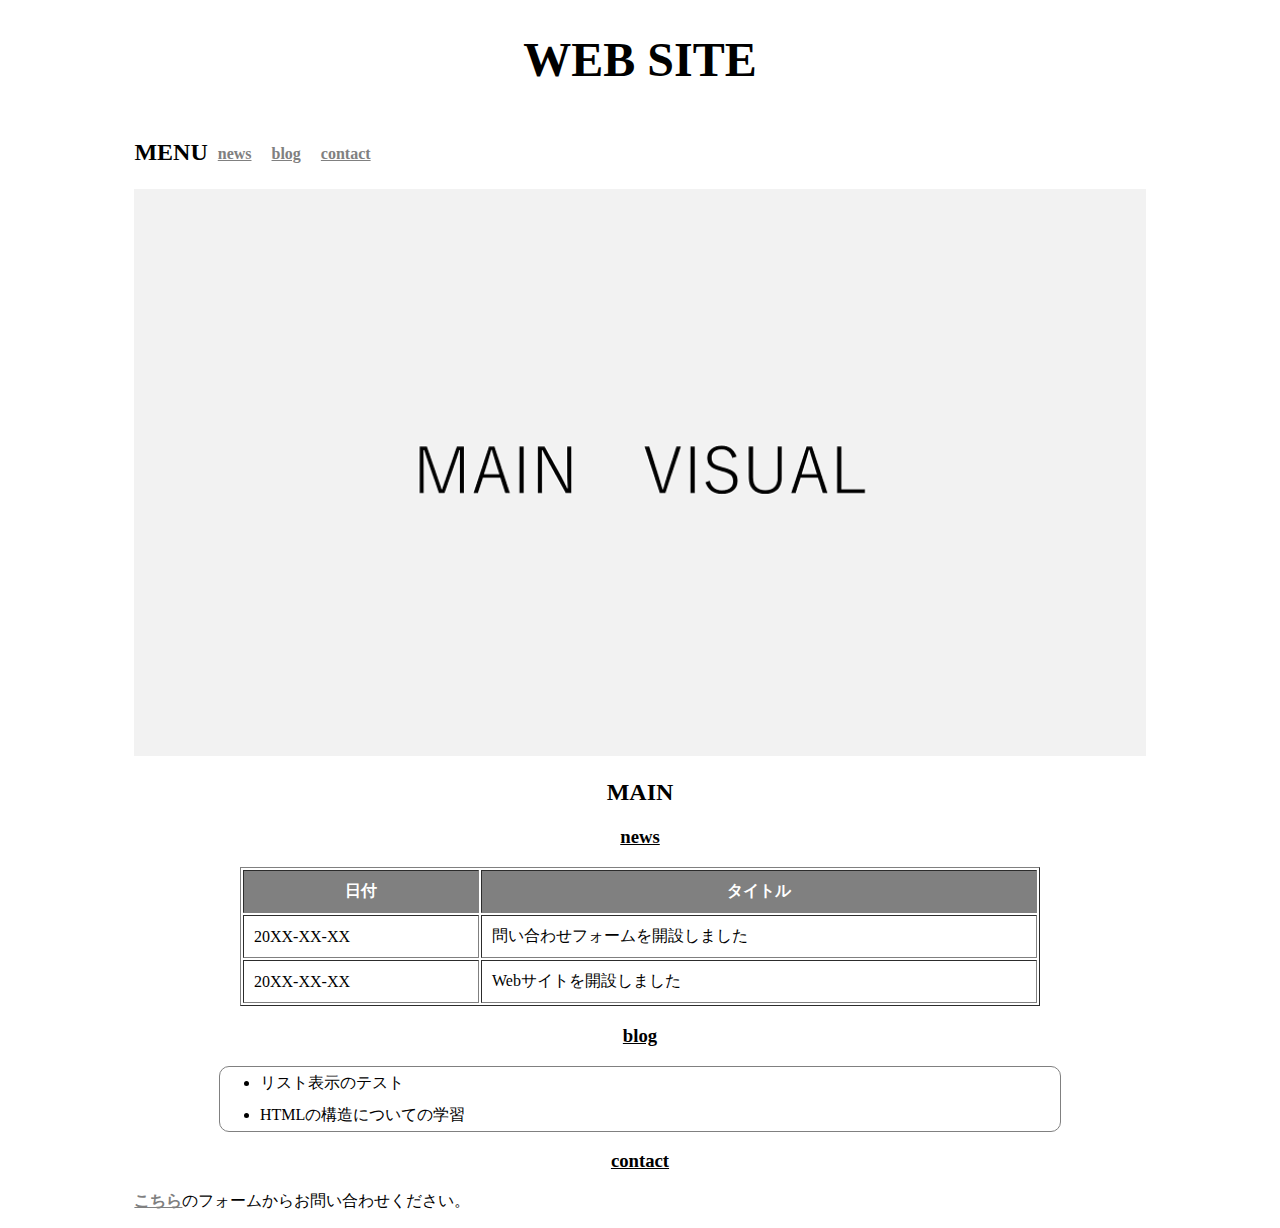
==== index.html @ c9dee7b8 "受講中の変更" ====
<!DOCTYPE html>
<html lang="ja">
    <head>
        <meta name="viewport" content="width=device-width, initial-scale=1">
        <meta charset="UTF-8">
        <title>タイトル</title>
        <link rel="stylesheet" href="css/style.css">
    </head>
    <body>
        <!--  <p>本文</p>
        <p>本文<br>改行</p>-->
        <!--コメント-->
        <!-- <h1>見出し</h1>
        <h2>見出し</h2>
        <h3>見出し</h3>
        <h4>見出し</h4>
        <h5>見出し</h5>
        <h6>見出し</h6>-->

        <div id="content">
            <header id="header">
                <h1>WEB SITE</h1>
                <nav id = "menu">
                    <h2>MENU</h2>
                    <a href="index.html#news"><p>news</p></a>
                    <a href="index.html#blog"><p>blog</p></a>
                    <a href="index.html#contact"><p>contact</p></a>
                </nav>
            </header>
            <main>
                <img src="img/mainvisual.png" alt="メインビジュアル">
                <h2>MAIN</h2>
                <section id="news">
                    <h3>news</h3>
                    <table border="1">
                        <tr>
                            <th>日付</th>
                            <th>タイトル</th>
                        </tr>
                        <tr>
                            <td>20XX-XX-XX</td>
                            <td>問い合わせフォームを開設しました</td>
                        </tr>
                        <tr>
                            <td>20XX-XX-XX</td>
                            <td>Webサイトを開設しました</td>
                        </tr>
                    </table>
                </section>
                <section id="blog">
                    <h3>blog</h3>
                    <ul>
                        <li>リスト表示のテスト</li>
                        <li>HTMLの構造についての学習</li>
                    </ul>
                </section>
            </main>
            <footer id="footer">
                <h3>contact</h3>
                <p><a href="contact.html">こちら</a>のフォームからお問い合わせください。</p>
                <p class="sp-tel">お電話のお問い合わせは<a href="tel:000-XXXX-XXXX">こちら</a></p>
            </footer>
        </div>
    </body>
</html>
---- css/style.css ----
h1{
    font-size: 48px;
    font-family: serif;
}
li{
    line-height: 2em;
}
a{
    font-weight: bold;
    color: #808080;
}
h1, h2, h3{
    text-align: center;
}
h3{
    text-decoration-line: underline;
}
th{
    color: white;
    background-color: gray;
}
#content{
    width: 80%;
    margin: auto;
}
main img{
    width: 100%;
}
table{
    width: 100%;
    max-width: 800px;
    margin: auto;
}
th, td{
    padding: 10px;
}
ul{
    border: solid 1px gray;
    border-radius: 10px;
    max-width: 800px;
    margin: auto;
}
nav{
    display: flex;
    flex-wrap: wrap;
}
nav p{
    padding: 10px;
}
.sp-tel{
    display: none;
}
@media screen and (max-width : 600px) {
    .sp-tel{
        display: block;
    }
}
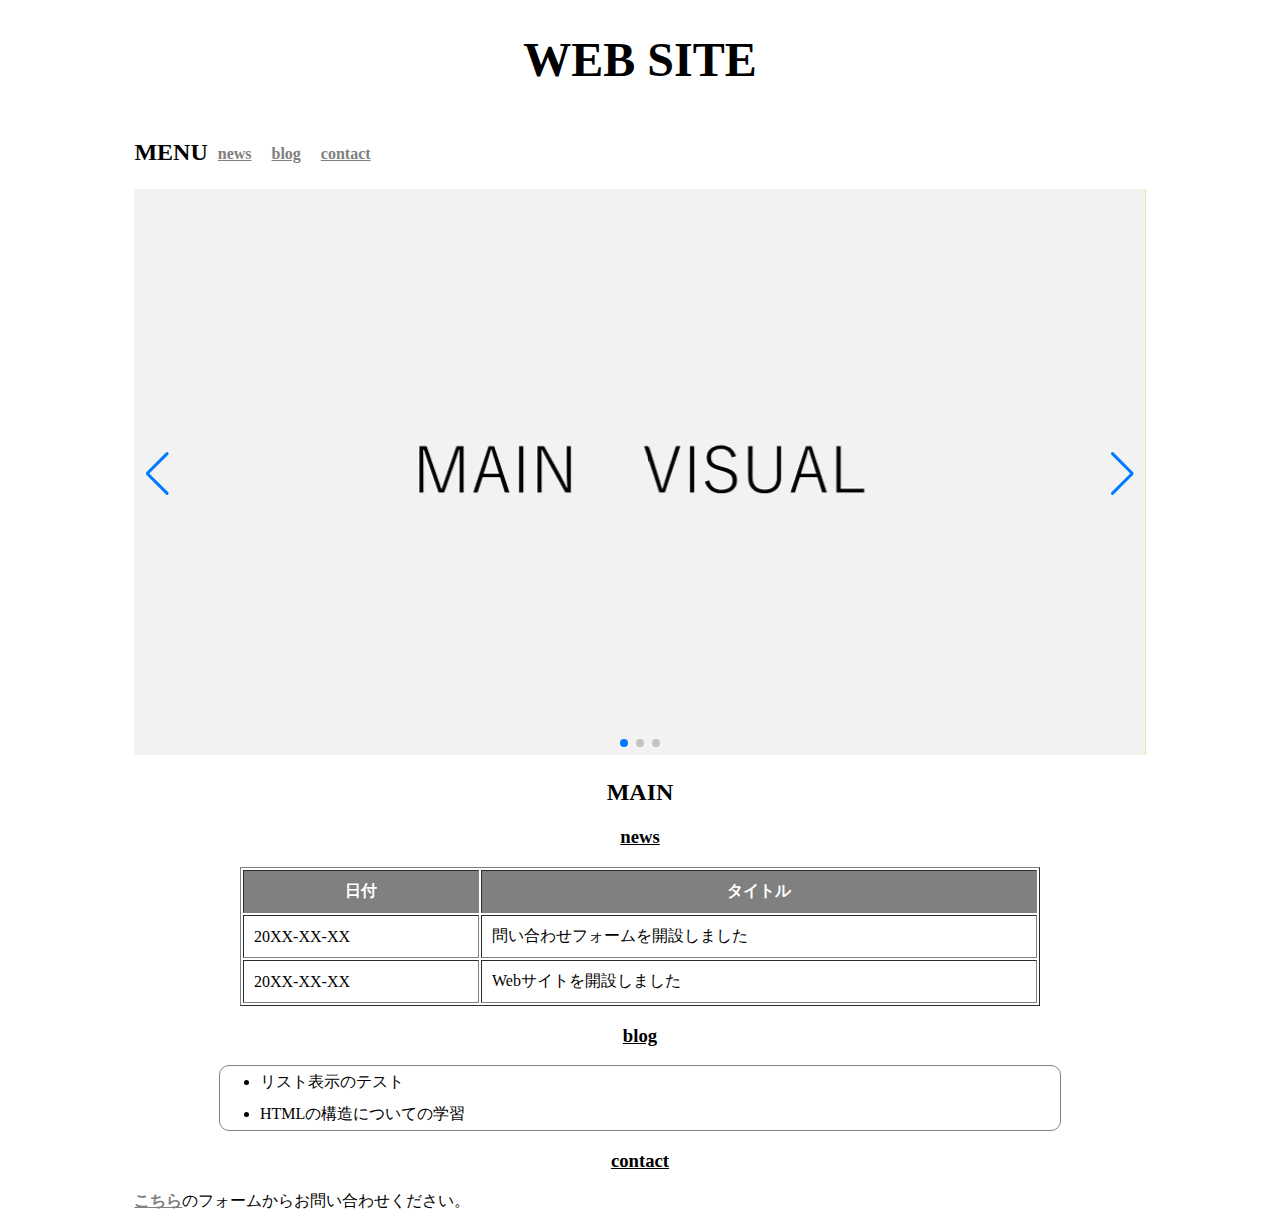
==== commit c946929f: "受講中での変更" ====
--- a/index.html
+++ b/index.html
@@ -4,7 +4,9 @@
         <meta name="viewport" content="width=device-width, initial-scale=1">
         <meta charset="UTF-8">
         <title>タイトル</title>
+        <link href="https://cdn.jsdelivr.net/npm/bootstrap@5.3.0/dist/css/bootstrap.min.css" rel="stylesheet" integrity="sha384-9ndCyUaIbzAi2FUVXJi0CjmCapSmO7SnpJef0486qhLnuZ2cdeRhO02iuK6FUUVM" crossorigin="anonymous">
         <link rel="stylesheet" href="css/style.css">
+        <link rel="stylesheet" href="https://cdn.jsdelivr.net/npm/swiper@10/swiper-bundle.min.css"/>
     </head>
     <body>
         <!--  <p>本文</p>
@@ -20,7 +22,11 @@
         <div id="content">
             <header id="header">
                 <h1>WEB SITE</h1>
+                <div id="humb-open" class="sp-icon"><img src="img/humb-open.png" alt="ハンバーガーメニューを開くアイコン"></div>
                 <nav id = "menu">
+                    <div id="humb-close" class="sp-icon">
+                        <img src="img/humb-close.png" alt="ハンバーガーメニューを閉じるアイコン">
+                    </div>
                     <h2>MENU</h2>
                     <a href="index.html#news"><p>news</p></a>
                     <a href="index.html#blog"><p>blog</p></a>
@@ -28,7 +34,21 @@
                 </nav>
             </header>
             <main>
-                <img src="img/mainvisual.png" alt="メインビジュアル">
+                <!-- Slider main container -->
+                <div class="swiper">
+                    <!-- Additional required wrapper -->
+                    <div class="swiper-wrapper">
+                        <!-- Slides -->
+                        <div class="swiper-slide"><img src="img/mainvisual.png" alt="メインビジュアル"></div>
+                        <div class="swiper-slide"><img src="img/mainvisual-2.png" alt="メインビジュアル2"></div>
+                        <div class="swiper-slide"><img src="img/mainvisual-3.png" alt="メインビジュアル3"></div>
+                    </div>
+                    <!-- If we need pagination -->
+                    <div class="swiper-pagination"></div>
+                    <!-- If we need navigation buttons -->
+                    <div class="swiper-button-prev"></div>
+                    <div class="swiper-button-next"></div>
+                </div>
                 <h2>MAIN</h2>
                 <section id="news">
                     <h3>news</h3>
@@ -49,9 +69,9 @@
                 </section>
                 <section id="blog">
                     <h3>blog</h3>
-                    <ul>
-                        <li>リスト表示のテスト</li>
-                        <li>HTMLの構造についての学習</li>
+                    <ul class="list-group">
+                        <li class="list-group-item">リスト表示のテスト</li>
+                        <li class="list-group-item">HTMLの構造についての学習</li>
                     </ul>
                 </section>
             </main>
@@ -61,5 +81,7 @@
                 <p class="sp-tel">お電話のお問い合わせは<a href="tel:000-XXXX-XXXX">こちら</a></p>
             </footer>
         </div>
+        <script src="https://cdn.jsdelivr.net/npm/swiper@10/swiper-bundle.min.js"></script>
+        <script src="js/main.js"></script>
     </body>
 </html>--- a/css/style.css
+++ b/css/style.css
@@ -54,4 +54,47 @@
     .sp-tel{
         display: block;
     }
+}
+.clicked{
+    background-color: gray;
+}
+#modal{
+    display: none;
+    position: fixed;
+    top: 0px;
+    left: 0px;
+    height: 100%;
+    width: 100%;
+    background-color: rgba(0, 0, 0, 0.5);
+}
+#modal-content{
+    background-color: white;
+    margin: 20% auto;
+    padding: 50px;
+    width: 50%;
+}
+.sp-icon{
+    display: none;
+    position: fixed;
+    top: 5px;
+    left: 5px;
+}
+#menu{
+    display: flex;
+}
+@media screen and (max-width : 600px){
+    #humb-open{
+        display: block;
+    }
+
+    #menu{
+        display: none;
+        position: fixed;
+        top: 0px;
+        left: 0px;
+        width: 50%;
+        height: 100%;
+        background-color: white;
+        z-index: 1;
+    }
 }